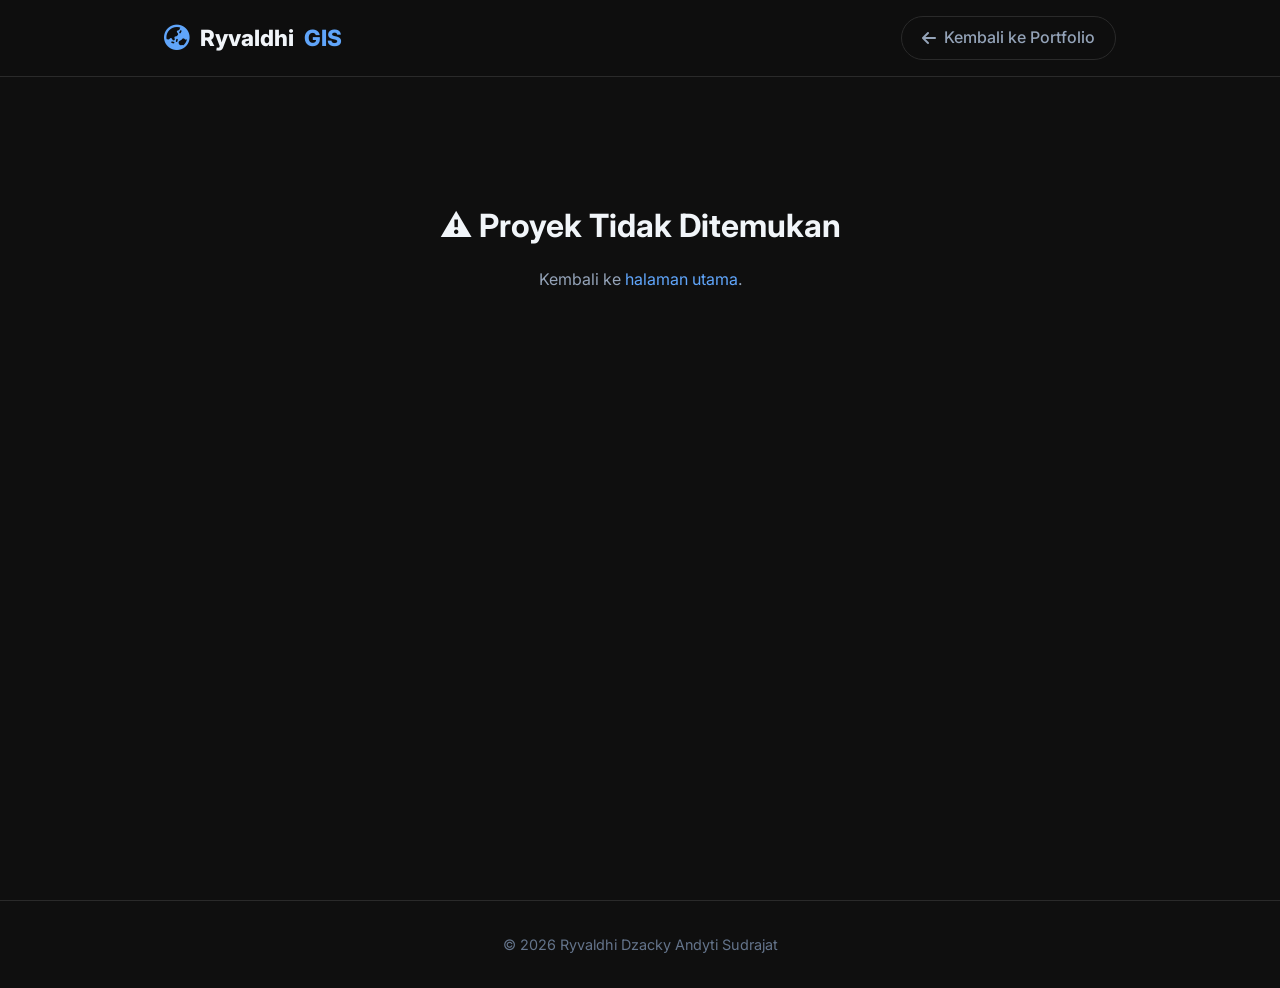
==== detail.html @ 7d936218 "Add files via upload" ====
<!DOCTYPE html>
<html lang="id">
<head>
    <meta charset="UTF-8">
    <meta name="viewport" content="width=device-width, initial-scale=1.0">
    <title>Detail Proyek | Ryvaldhi Dzacky</title>
    <link rel="stylesheet" href="https://cdnjs.cloudflare.com/ajax/libs/font-awesome/6.4.0/css/all.min.css">
    <link href="https://fonts.googleapis.com/css2?family=Inter:wght@300;400;500;600;700;800;900&display=swap" rel="stylesheet">
    <style>
        :root {
            --primary: #0f0f0f;
            --secondary: #1a1a1a;
            --bg-card: #1e1e1e;
            --bg-section: #141414;
            --accent: #3b82f6;
            --accent-light: #60a5fa;
            --text-primary: #f1f5f9;
            --text-secondary: #94a3b8;
            --text-muted: #64748b;
            --border: #2a2a2a;
            --border-light: #3a3a3a;
            --shadow-lg: 0 10px 40px rgba(0,0,0,0.5);
            --radius: 12px;
            --radius-sm: 8px;
            --transition: all 0.3s cubic-bezier(0.4, 0, 0.2, 1);
        }

        * { margin: 0; padding: 0; box-sizing: border-box; }

        body {
            font-family: 'Inter', -apple-system, BlinkMacSystemFont, sans-serif;
            color: var(--text-primary);
            background: var(--primary);
            line-height: 1.6;
            -webkit-font-smoothing: antialiased;
        }

        .container { max-width: 1000px; margin: 0 auto; padding: 0 24px; }

        .navbar {
            position: fixed;
            top: 0;
            left: 0;
            right: 0;
            z-index: 1000;
            background: rgba(15, 15, 15, 0.92);
            backdrop-filter: blur(16px);
            border-bottom: 1px solid var(--border);
            padding: 16px 0;
        }

        .navbar .container {
            display: flex;
            justify-content: space-between;
            align-items: center;
        }

        .logo {
            font-size: 1.4rem;
            font-weight: 800;
            color: var(--text-primary);
            text-decoration: none;
            display: flex;
            align-items: center;
            gap: 10px;
        }

        .logo i { color: var(--accent-light); font-size: 1.6rem; }
        .logo span { color: var(--accent-light); }

        .btn-back {
            display: inline-flex;
            align-items: center;
            gap: 8px;
            color: var(--text-secondary);
            text-decoration: none;
            font-weight: 500;
            transition: var(--transition);
            padding: 8px 20px;
            border-radius: 50px;
            border: 1px solid var(--border);
        }

        .btn-back:hover {
            color: var(--text-primary);
            border-color: var(--accent-light);
            background: rgba(59, 130, 246, 0.05);
        }

        .content { padding: 120px 0 80px; min-height: 100vh; }

        .gallery-container {
            position: relative;
            border-radius: var(--radius);
            overflow: hidden;
            border: 1px solid var(--border);
            margin-bottom: 32px;
            background: var(--secondary);
        }

        .gallery-main {
            position: relative;
            width: 100%;
            height: 420px;
            overflow: hidden;
            cursor: pointer;
        }

        .gallery-main img {
            width: 100%;
            height: 100%;
            object-fit: contain;
            display: block;
            background: var(--secondary);
            transition: var(--transition);
        }

        .gallery-nav {
            position: absolute;
            top: 50%;
            transform: translateY(-50%);
            width: 44px;
            height: 44px;
            border-radius: 50%;
            background: rgba(0,0,0,0.7);
            backdrop-filter: blur(10px);
            border: 1px solid rgba(255,255,255,0.1);
            color: white;
            font-size: 1.2rem;
            cursor: pointer;
            transition: var(--transition);
            display: flex;
            align-items: center;
            justify-content: center;
            z-index: 5;
            opacity: 0;
        }

        .gallery-container:hover .gallery-nav { opacity: 1; }
        .gallery-nav:hover { background: var(--accent); border-color: var(--accent); }
        .gallery-nav.prev { left: 16px; }
        .gallery-nav.next { right: 16px; }
        .gallery-nav.hidden { display: none; }

        .gallery-thumbs {
            display: flex;
            gap: 10px;
            padding: 16px 20px;
            overflow-x: auto;
            background: rgba(0,0,0,0.3);
            scrollbar-width: thin;
            scrollbar-color: var(--border) transparent;
        }

        .gallery-thumbs::-webkit-scrollbar { height: 4px; }
        .gallery-thumbs::-webkit-scrollbar-track { background: transparent; }
        .gallery-thumbs::-webkit-scrollbar-thumb { background: var(--border); border-radius: 10px; }

        .gallery-thumb {
            flex-shrink: 0;
            width: 80px;
            height: 60px;
            border-radius: var(--radius-sm);
            overflow: hidden;
            cursor: pointer;
            border: 2px solid transparent;
            transition: var(--transition);
            opacity: 0.5;
        }

        .gallery-thumb:hover { opacity: 0.8; }
        .gallery-thumb.active { border-color: var(--accent-light); opacity: 1; }

        .gallery-thumb img {
            width: 100%;
            height: 100%;
            object-fit: cover;
            display: block;
        }

        .gallery-counter {
            position: absolute;
            bottom: 80px;
            right: 20px;
            background: rgba(0,0,0,0.7);
            backdrop-filter: blur(10px);
            padding: 4px 14px;
            border-radius: 50px;
            font-size: 0.8rem;
            color: var(--text-secondary);
            border: 1px solid rgba(255,255,255,0.06);
            z-index: 5;
        }

        .detail-content h1 {
            font-size: 2.5rem;
            margin-bottom: 16px;
            color: var(--text-primary);
            line-height: 1.2;
        }

        .detail-meta {
            display: flex;
            flex-wrap: wrap;
            gap: 20px;
            margin-bottom: 24px;
            padding-bottom: 24px;
            border-bottom: 1px solid var(--border);
        }

        .detail-meta span {
            color: var(--text-secondary);
            font-size: 0.95rem;
        }

        .detail-meta span i {
            color: var(--accent-light);
            margin-right: 8px;
            width: 16px;
        }

        .detail-meta .badge {
            background: rgba(59, 130, 246, 0.15);
            color: var(--accent-light);
            padding: 2px 14px;
            border-radius: 50px;
            font-size: 0.8rem;
            font-weight: 600;
        }

        .detail-meta .badge-skripsi {
            background: rgba(251, 191, 36, 0.15);
            color: #fbbf24;
        }

        .detail-description {
            color: var(--text-secondary);
            font-size: 1.05rem;
            line-height: 1.8;
            margin-bottom: 28px;
        }

        .detail-description strong { color: var(--text-primary); }

        .detail-tools { margin-bottom: 24px; }

        .detail-tools h3 {
            font-size: 1.1rem;
            margin-bottom: 12px;
            color: var(--text-primary);
        }

        .detail-tools .tags {
            display: flex;
            flex-wrap: wrap;
            gap: 10px;
        }

        .detail-tools .tags span {
            background: rgba(255,255,255,0.05);
            padding: 6px 18px;
            border-radius: 50px;
            font-size: 0.85rem;
            color: var(--text-secondary);
            border: 1px solid var(--border);
            transition: var(--transition);
        }

        .detail-tools .tags span:hover {
            border-color: var(--accent-light);
            color: var(--text-primary);
        }

        /* TANGGUNG JAWAB */
        .detail-responsibility {
            margin-bottom: 24px;
        }

        .detail-responsibility h3 {
            font-size: 1.1rem;
            margin-bottom: 12px;
            color: var(--text-primary);
        }

        .detail-responsibility ul {
            list-style: none;
            padding: 0;
        }

        .detail-responsibility ul li {
            color: var(--text-secondary);
            padding: 8px 0 8px 28px;
            position: relative;
            border-bottom: 1px solid rgba(255,255,255,0.04);
        }

        .detail-responsibility ul li::before {
            content: '▸';
            position: absolute;
            left: 4px;
            color: var(--accent-light);
        }

        .detail-responsibility ul li:last-child {
            border-bottom: none;
        }

        .detail-hasil {
            background: var(--bg-card);
            padding: 24px 28px;
            border-radius: var(--radius-sm);
            border: 1px solid var(--border);
            margin-top: 8px;
        }

        .detail-hasil h3 {
            font-size: 1.1rem;
            margin-bottom: 8px;
            color: var(--text-primary);
        }

        .detail-hasil p {
            color: var(--text-secondary);
            line-height: 1.7;
        }

        /* MODAL LIGHTBOX */
        .modal {
            display: none;
            position: fixed;
            top: 0; left: 0; right: 0; bottom: 0;
            background: rgba(0,0,0,0.92);
            z-index: 2000;
            align-items: center;
            justify-content: center;
            padding: 40px;
        }

        .modal.active { display: flex; }

        .modal img {
            max-width: 90%;
            max-height: 85vh;
            object-fit: contain;
            border-radius: var(--radius-sm);
            box-shadow: var(--shadow-lg);
        }

        .modal-close {
            position: absolute;
            top: 20px;
            right: 30px;
            font-size: 2.5rem;
            color: white;
            cursor: pointer;
            transition: var(--transition);
            background: none;
            border: none;
            opacity: 0.6;
        }

        .modal-close:hover { opacity: 1; }

        .modal-nav {
            position: absolute;
            top: 50%;
            transform: translateY(-50%);
            background: rgba(255,255,255,0.1);
            border: none;
            color: white;
            font-size: 2rem;
            padding: 16px 20px;
            cursor: pointer;
            border-radius: 8px;
            transition: var(--transition);
        }

        .modal-nav:hover { background: rgba(255,255,255,0.2); }
        .modal-nav.prev { left: 20px; }
        .modal-nav.next { right: 20px; }
        .modal-nav.hidden { display: none; }

        .modal-counter {
            position: absolute;
            bottom: 30px;
            left: 50%;
            transform: translateX(-50%);
            color: var(--text-secondary);
            font-size: 0.9rem;
            background: rgba(0,0,0,0.5);
            padding: 6px 16px;
            border-radius: 50px;
        }

        footer {
            background: var(--primary);
            color: var(--text-muted);
            padding: 32px 0;
            border-top: 1px solid var(--border);
            text-align: center;
        }

        footer p { font-size: 0.9rem; }

        .not-found {
            text-align: center;
            padding: 80px 0;
        }

        .not-found h2 {
            font-size: 2rem;
            margin-bottom: 16px;
            color: var(--text-primary);
        }

        .not-found p { color: var(--text-secondary); }
        .not-found a { color: var(--accent-light); text-decoration: none; }
        .not-found a:hover { text-decoration: underline; }

        @media (max-width: 768px) {
            .navbar .container { flex-wrap: wrap; gap: 12px; }
            .gallery-main { height: 280px; }
            .gallery-thumb { width: 60px; height: 45px; }
            .gallery-nav { width: 36px; height: 36px; font-size: 1rem; opacity: 1; }
            .gallery-nav.prev { left: 8px; }
            .gallery-nav.next { right: 8px; }
            .detail-content h1 { font-size: 1.8rem; }
            .detail-meta { gap: 14px; flex-direction: column; }
            .detail-description { font-size: 0.95rem; }
            .detail-hasil { padding: 18px 20px; }
            .modal { padding: 20px; }
            .modal img { max-width: 95%; max-height: 70vh; }
            .modal-nav { padding: 10px 14px; font-size: 1.5rem; }
            .modal-nav.prev { left: 10px; }
            .modal-nav.next { right: 10px; }
            .gallery-counter { bottom: 70px; }
            .detail-responsibility ul li { font-size: 0.9rem; }
        }

        @media (max-width: 480px) {
            .container { padding: 0 16px; }
            .content { padding: 100px 0 56px; }
            .gallery-main { height: 200px; }
            .gallery-thumb { width: 50px; height: 38px; }
            .detail-content h1 { font-size: 1.4rem; }
            .btn-back { padding: 6px 14px; font-size: 0.85rem; }
            .logo { font-size: 1.1rem; }
            .detail-tools .tags span { font-size: 0.75rem; padding: 4px 12px; }
        }
    </style>
</head>
<body>

    <!-- ===== NAVIGASI ===== -->
    <nav class="navbar">
        <div class="container">
            <a href="index.html" class="logo">
                <i class="fas fa-globe-asia"></i>
                Ryvaldhi<span>GIS</span>
            </a>
            <a href="index.html" class="btn-back" id="backButton">
                <i class="fas fa-arrow-left"></i> Kembali ke Portfolio
            </a>
        </div>
    </nav>

    <!-- ===== CONTENT ===== -->
    <section class="content">
        <div class="container" id="detailContent">
            <!-- Akan diisi oleh JavaScript -->
        </div>
    </section>

    <!-- ===== MODAL LIGHTBOX ===== -->
    <div class="modal" id="lightbox">
        <button class="modal-close" id="modalClose"><i class="fas fa-times"></i></button>
        <button class="modal-nav prev" id="modalPrev"><i class="fas fa-chevron-left"></i></button>
        <img id="modalImage" src="" alt="Preview">
        <button class="modal-nav next" id="modalNext"><i class="fas fa-chevron-right"></i></button>
        <div class="modal-counter" id="modalCounter"></div>
    </div>

    <!-- ===== FOOTER ===== -->
    <footer>
        <div class="container">
            <p>&copy; 2026 Ryvaldhi Dzacky Andyti Sudrajat</p>
        </div>
    </footer>

    <!-- ===== SCRIPTS ===== -->
    <script>
        // ============================================================
        // DATA PROYEK (LENGKAP - sama dengan index.html)
        // ============================================================
        const projects = [
            {
                id: 1,
                judul: "Peta Sebaran Pusat Perdagangan dan Jasa Kecamatan Arcamanik",
                kategori: "Analisis Spasial",
                lokasi: "Kecamatan Arcamanik, Kota Bandung",
                tahun: "2024",
                deskripsi: "Proyek ini menyajikan sebaran kawasan perdagangan dan jasa yang terintegrasi dengan jaringan jalan di Kecamatan Arcamanik. Pemetaan dilakukan melalui proses digitasi, pengelolaan data spasial, serta penyusunan layout peta yang informatif untuk mendukung analisis tata ruang.",
                tools: ["ArcMap", "ArcGIS Pro"],
                hasil: "Menghasilkan peta sebaran perdagangan dan jasa yang dapat dimanfaatkan sebagai pendukung evaluasi pola ruang serta analisis kawasan komersial.",
                tanggung_jawab: [
                    "Melakukan digitasi objek spasial",
                    "Mengelola data atribut",
                    "Menyusun simbolisasi peta",
                    "Membuat layout peta"
                ],
                gambar: "img/proyek/1-arcamanik/cover.jpg",
                galeri: [
                    "img/proyek/1-arcamanik/cover.jpg",
                    "img/proyek/1-arcamanik/peta-1.jpg"
                ],
                isSkripsi: false
            },
            {
                id: 2,
                judul: "Peta Rawan Longsor Kabupaten Garut",
                kategori: "Analisis Spasial",
                lokasi: "Kabupaten Garut, Jawa Barat",
                tahun: "2024",
                deskripsi: "Proyek ini merupakan analisis spasial untuk mengidentifikasi tingkat kerawanan longsor di Kabupaten Garut menggunakan pendekatan Multi-Criteria Decision Analysis (MCDA). Analisis dilakukan dengan menggabungkan beberapa parameter lingkungan melalui proses pembobotan dan overlay spasial.",
                tools: ["ArcGIS Pro", "QGIS", "AHP"],
                hasil: "Menghasilkan peta kerawanan longsor yang mengelompokkan wilayah ke dalam lima tingkat risiko sebagai pendukung mitigasi bencana dan perencanaan wilayah.",
                tanggung_jawab: [
                    "Mengolah data spasial dari berbagai parameter",
                    "Melakukan pembobotan dan analisis overlay",
                    "Mengklasifikasikan rawan longsor",
                    "Menyusun layout peta"
                ],
                gambar: "img/proyek/2-garut/cover.jpg",
                galeri: [
                    "img/proyek/2-garut/cover.jpg",
                    "img/proyek/2-garut/peta-1.jpg"
                ],
                isSkripsi: false
            },
            {
                id: 3,
                judul: "Peta Tutupan Lahan Kecamatan Cisarua",
                kategori: "Penginderaan Jauh",
                lokasi: "Kecamatan Cisarua, Kabupaten Bandung Barat",
                tahun: "2024",
                deskripsi: "Proyek ini menghasilkan peta tutupan lahan yang menggambarkan kondisi penggunaan lahan di Kecamatan Cisarua pada skala 1:25.000. Proses pemetaan dilakukan melalui interpretasi citra satelit, digitasi visual, serta pengolahan data spasial untuk memperoleh representasi yang akurat sesuai batas administrasi wilayah.",
                tools: ["ArcMap", "QGIS", "Landsat 8"],
                hasil: "Menghasilkan peta tutupan lahan yang menampilkan klasifikasi penggunaan lahan seperti kawasan hutan, lahan terbangun, perkebunan, dan lahan basah.",
                tanggung_jawab: [
                    "Geoprocessing data spasial",
                    "Penyusunan layout peta"
                ],
                gambar: "img/proyek/3-cisarua/cover.jpg",
                galeri: [
                    "img/proyek/3-cisarua/cover.jpg",
                    "img/proyek/3-cisarua/peta-1.jpg"
                ],
                isSkripsi: false
            },
            {
                id: 4,
                judul: "Peta Service Area Sarana Kesehatan Berdasarkan Jalan Cilegon",
                kategori: "Analisis Spasial",
                lokasi: "Cilegon, Banten",
                tahun: "2024",
                deskripsi: "Proyek ini bertujuan untuk menganalisis jangkauan pelayanan fasilitas kesehatan di Kota Cilegon berdasarkan jaringan jalan yang sebenarnya. Analisis dilakukan menggunakan metode Network Analysis sehingga menghasilkan cakupan layanan berdasarkan jarak dan waktu tempuh aktual, bukan sekadar radius garis lurus.",
                tools: ["ArcMap", "Network Analyst"],
                hasil: "Menghasilkan peta jangkauan pelayanan fasilitas kesehatan yang dapat dimanfaatkan sebagai pendukung evaluasi aksesibilitas dan perencanaan penyediaan layanan publik.",
                tanggung_jawab: [
                    "Menyusun dan memperbaiki topologi jaringan jalan",
                    "Melakukan analisis Service Area",
                    "Mengolah data spasial fasilitas kesehatan",
                    "Menyusun layout peta sesuai standar kartografi"
                ],
                gambar: "img/proyek/4-cilegon/cover.jpg",
                galeri: [
                    "img/proyek/4-cilegon/cover.jpg",
                    "img/proyek/4-cilegon/peta-1.jpg"
                ],
                isSkripsi: false
            },
            {
                id: 5,
                judul: "WebGIS SI Panen - Sistem Informasi Pertanian",
                kategori: "WebGIS",
                lokasi: "Kabupaten Cirebon, Jawa Barat",
                tahun: "2024",
                deskripsi: "SI Panen merupakan aplikasi Web GIS yang dikembangkan untuk menyajikan informasi spasial secara interaktif terkait data pertanian dan lokasi lahan. Aplikasi ini memudahkan pengguna dalam mengakses, menampilkan, dan mengeksplorasi informasi geografis melalui antarmuka berbasis web yang responsif dan mudah digunakan.",
                tools: ["Leaflet", "JavaScript", "Python", "GeoJSON"],
                hasil: "Menghasilkan aplikasi Web GIS SI Panen yang mampu menyajikan informasi spasial secara interaktif sehingga mempermudah pengguna dalam mengakses dan memahami data geografis melalui platform berbasis web.",
                tanggung_jawab: [
                    "Merancang dan membangun antarmuka Web GIS",
                    "Mengintegrasikan data spasial ke dalam aplikasi",
                    "Menampilkan layer peta beserta informasi atribut",
                    "Mengembangkan fitur navigasi dan interaksi peta",
                    "Melakukan pengujian serta penyempurnaan tampilan aplikasi"
                ],
                gambar: "img/proyek/5-sipanen/cover.jpg",
                galeri: [
                    "img/proyek/5-sipanen/cover.jpg",
                    "img/proyek/5-sipanen/dashboard-1.jpg"
                ],
                isSkripsi: false
            },
            {
                id: 6,
                judul: "WebGIS Aset Tanah Pemerintah Daerah",
                kategori: "WebGIS",
                lokasi: "Kecamatan Sumber, Kabupaten Cirebon",
                tahun: "2024",
                deskripsi: "WebGIS Aset Tanah Pemerintah Daerah merupakan aplikasi berbasis web yang dikembangkan untuk mendukung pengelolaan dan visualisasi data aset tanah milik pemerintah daerah secara digital. Aplikasi ini memudahkan pengguna dalam mengakses informasi lokasi aset, menampilkan data spasial secara interaktif, serta membantu proses inventarisasi dan monitoring aset melalui platform berbasis Web GIS.",
                tools: ["QGIS", "Leaflet.js", "GeoJSON", "JavaScript"],
                hasil: "Menghasilkan aplikasi WebGIS Aset Tanah Pemerintah Daerah yang mampu menyajikan informasi spasial aset tanah secara interaktif, sehingga mempermudah proses inventarisasi, monitoring, serta pengelolaan aset pemerintah daerah secara lebih efektif dan efisien.",
                tanggung_jawab: [
                    "Mengintegrasikan data spasial aset tanah ke dalam aplikasi",
                    "Menampilkan informasi lokasi aset beserta atributnya",
                    "Mengimplementasikan fitur interaksi peta dan pengelolaan layer"
                ],
                gambar: "img/proyek/6-aset-tanah/cover.jpg",
                galeri: [
                    "img/proyek/6-aset-tanah/cover.jpg",
                    "img/proyek/6-aset-tanah/dashboard-1.jpg"
                ],
                isSkripsi: false
            },
            {
                id: 7,
                judul: "Pemodelan 3D Cadaster Menggunakan Foto Udara Drone",
                kategori: "3D Modeling",
                lokasi: "Kelurahan Sukapura, Kota Cirebon",
                tahun: "2025",
                deskripsi: "Pemodelan 3D menggunakan foto udara drone berbasis point cloud dan nDSM untuk pembuatan peta kadaster 3D yang akurat dan presisi. Proyek ini merupakan skripsi yang bertujuan untuk meningkatkan kualitas data pertanahan.",
                tools: ["Drone", "Point Cloud", "nDSM", "CloudCompare", "Agisoft Metashape"],
                hasil: "Model 3D bangunan dan lahan dengan tingkat akurasi tinggi untuk administrasi pertanahan.",
                tanggung_jawab: [
                    "Akuisisi data udara menggunakan drone",
                    "Pengolahan point cloud dan nDSM",
                    "Pemodelan 3D bangunan dan lahan"
                ],
                gambar: "img/proyek/7-3d-cadaster/cover.jpg",
                galeri: [
                    "img/proyek/7-3d-cadaster/cover.jpg",
                    "img/proyek/7-3d-cadaster/model-3d.jpg",
                    "img/proyek/7-3d-cadaster/drone.jpg"
                ],
                isSkripsi: true
            },
            {
                id: 8,
                judul: "Pengolahan Data Foto Udara Desa Cipada",
                kategori: "Pemetaan",
                lokasi: "Desa Cipada, Jawa Barat",
                tahun: "2024",
                deskripsi: "Pengolahan data foto udara menjadi orthomosaik dan model elevasi digital (DEM) menggunakan perangkat lunak fotogrametri. Hasilnya digunakan untuk keperluan pemetaan topografi dan perencanaan wilayah.",
                tools: ["Agisoft Metashape", "PIX4D", "QGIS"],
                hasil: "Orthomosaik dan DEM resolusi tinggi untuk keperluan pemetaan.",
                tanggung_jawab: [
                    "Pengolahan foto udara",
                    "Pembuatan orthomosaik",
                    "Generasi DEM"
                ],
                gambar: "img/proyek/8-cipada/cover.jpg",
                galeri: [
                    "img/proyek/8-cipada/cover.jpg",
                    "img/proyek/8-cipada/orthomosaik.jpg"
                ],
                isSkripsi: false
            },
            {
                id: 9,
                judul: "Pengukuran Topografi",
                kategori: "Survey",
                lokasi: "Berbagai Lokasi",
                tahun: "2023-2024",
                deskripsi: "Pengukuran topografi detail menggunakan GPS Geodetik dan Total Station untuk berbagai keperluan pemetaan dan perencanaan konstruksi. Data yang dihasilkan digunakan untuk pembuatan peta kontur dan perencanaan teknis.",
                tools: ["GPS Geodetik", "Total Station", "AutoCAD"],
                hasil: "Data titik koordinat dan peta topografi untuk perencanaan.",
                tanggung_jawab: [
                    "Pengambilan data lapangan",
                    "Pengolahan data ukur",
                    "Pembuatan peta kontur"
                ],
                gambar: "img/proyek/9-topografi/cover.jpg",
                galeri: [
                    "img/proyek/9-topografi/cover.jpg",
                    "img/proyek/9-topografi/lapangan-1.jpg"
                ],
                isSkripsi: false
            },
            {
                id: 10,
                judul: "Survei Topografi Sempadan Sungai",
                kategori: "Survey",
                lokasi: "Indramayu, Jawa Barat",
                tahun: "2024",
                deskripsi: "Survei topografi sempadan sungai menggunakan GPS GNSS RTK untuk mendukung proyek normalisasi sungai. Data yang diambil meliputi titik koordinat sepanjang bibir sungai dan area sekitarnya.",
                tools: ["GPS GNSS RTK", "Total Station"],
                hasil: "Data titik koordinat sepanjang bibir sungai untuk perencanaan normalisasi.",
                tanggung_jawab: [
                    "Pengambilan data GNSS RTK",
                    "Pengukuran detail sempadan sungai"
                ],
                gambar: "img/proyek/10-sungai/cover.jpg",
                galeri: [
                    "img/proyek/10-sungai/cover.jpg",
                    "img/proyek/10-sungai/lapangan-1.jpg"
                ],
                isSkripsi: false
            },
            {
                id: 11,
                judul: "Digitasi Aset Sungai BMN (Milik Negara)",
                kategori: "Pemetaan",
                lokasi: "Berbagai Lokasi",
                tahun: "2024",
                deskripsi: "Digitasi peta aset sungai milik negara (BMN) untuk inventarisasi dan pengelolaan aset negara. Proyek ini mendukung pengelolaan aset negara yang lebih transparan dan terintegrasi.",
                tools: ["ArcGIS Pro", "QGIS", "AutoCAD"],
                hasil: "Peta digitasi aset sungai BMN untuk inventarisasi negara.",
                tanggung_jawab: [
                    "Digitasi peta aset sungai",
                    "Verifikasi data spasial",
                    "Penyusunan peta inventarisasi"
                ],
                gambar: "img/proyek/11-bmn/cover.jpg",
                galeri: [
                    "img/proyek/11-bmn/cover.jpg",
                    "img/proyek/11-bmn/digitasi-1.jpg"
                ],
                isSkripsi: false
            },
            {
                id: 12,
                judul: "Pengukuran Bidang Tanah",
                kategori: "Survey",
                lokasi: "Berbagai Lokasi",
                tahun: "2023-2024",
                deskripsi: "Pengukuran bidang tanah untuk keperluan sertifikasi dan administrasi pertanahan di BPN. Kegiatan ini mencakup pengambilan titik batas, perhitungan luasan, dan pembuatan peta bidang tanah.",
                tools: ["GPS/GNSS", "Total Station", "AutoCAD"],
                hasil: "Peta bidang tanah dan data koordinat untuk sertifikasi.",
                tanggung_jawab: [
                    "Pengukuran titik batas tanah",
                    "Perhitungan luasan bidang",
                    "Pembuatan peta bidang tanah"
                ],
                gambar: "img/proyek/12-bidang-tanah/cover.jpg",
                galeri: [
                    "img/proyek/12-bidang-tanah/cover.jpg",
                    "img/proyek/12-bidang-tanah/lapangan-1.jpg"
                ],
                isSkripsi: false
            },
            {
                id: 13,
                judul: "Digitalisasi Sertifikat Tanah",
                kategori: "Pemetaan",
                lokasi: "Berbagai Lokasi",
                tahun: "2024",
                deskripsi: "Konversi sertifikat tanah fisik menjadi elektronik dalam program digitalisasi di BPN. Proyek ini mendukung modernisasi administrasi pertanahan dan kemudahan akses data.",
                tools: ["Sistem Informasi Pertanahan BPN", "ArcGIS", "AutoCAD"],
                hasil: "Sertifikat tanah elektronik terintegrasi.",
                tanggung_jawab: [
                    "Digitalisasi sertifikat fisik",
                    "Verifikasi data pertanahan",
                    "Integrasi data ke sistem BPN"
                ],
                gambar: "img/proyek/13-sertifikat/cover.jpg",
                galeri: [
                    "img/proyek/13-sertifikat/cover.jpg",
                    "img/proyek/13-sertifikat/sistem-1.jpg"
                ],
                isSkripsi: false
            }
        ];

        // ============================================================
        // STATE GALERI
        // ============================================================
        let currentIndex = 0;
        let currentGallery = [];

        // ============================================================
        // RENDER DETAIL
        // ============================================================
        function renderDetail() {
            const urlParams = new URLSearchParams(window.location.search);
            const id = parseInt(urlParams.get('id'));
            const filter = urlParams.get('filter') || 'all';

            const project = projects.find(p => p.id === id);

            const backButton = document.getElementById('backButton');
            if (backButton) {
                backButton.href = `index.html?filter=${filter}&scroll=${id}`;
            }

            const container = document.getElementById('detailContent');

            if (!project) {
                container.innerHTML = `
                    <div class="not-found">
                        <h2>⚠️ Proyek Tidak Ditemukan</h2>
                        <p>Kembali ke <a href="index.html#portfolio">halaman utama</a>.</p>
                    </div>
                `;
                return;
            }

            currentGallery = project.galeri || [project.gambar];
            currentIndex = 0;

            let thumbsHtml = '';
            const galeri = project.galeri || [project.gambar];
            galeri.forEach((img, idx) => {
                thumbsHtml += `
                    <div class="gallery-thumb ${idx === 0 ? 'active' : ''}" data-index="${idx}">
                        <img src="${img}" alt="Thumbnail ${idx + 1}">
                    </div>
                `;
            });

            const showNav = galeri.length > 1;
            const navHtml = showNav ? `
                <button class="gallery-nav prev" id="galleryPrev"><i class="fas fa-chevron-left"></i></button>
                <button class="gallery-nav next" id="galleryNext"><i class="fas fa-chevron-right"></i></button>
                <div class="gallery-counter">1 / ${galeri.length}</div>
            ` : '';

            // Tanggung Jawab list
            let tanggungJawabHtml = '';
            if (project.tanggung_jawab && project.tanggung_jawab.length > 0) {
                tanggungJawabHtml = `
                    <div class="detail-responsibility">
                        <h3>📋 Tanggung Jawab</h3>
                        <ul>
                            ${project.tanggung_jawab.map(t => `<li>${t}</li>`).join('')}
                        </ul>
                    </div>
                `;
            }

            container.innerHTML = `
                <div class="gallery-container" id="galleryContainer">
                    <div class="gallery-main" id="galleryMain">
                        <img src="${galeri[0]}" alt="${project.judul}" id="mainImage">
                        ${navHtml}
                    </div>
                    <div class="gallery-thumbs" id="galleryThumbs">
                        ${thumbsHtml}
                    </div>
                </div>
                <div class="detail-content">
                    <h1>${project.judul}</h1>
                    <div class="detail-meta">
                        <span><i class="fas fa-map-pin"></i> ${project.lokasi}</span>
                        <span><i class="fas fa-calendar-alt"></i> ${project.tahun}</span>
                        <span><i class="fas fa-tag"></i> <span class="badge">${project.kategori}</span></span>
                        ${project.isSkripsi ? '<span><i class="fas fa-star" style="color:#fbbf24;"></i> <span class="badge badge-skripsi">⭐ Skripsi</span></span>' : ''}
                    </div>
                    <div class="detail-description">
                        ${project.deskripsi}
                    </div>
                    ${tanggungJawabHtml}
                    <div class="detail-tools">
                        <h3>🛠️ Tools yang Digunakan</h3>
                        <div class="tags">
                            ${project.tools.map(t => `<span>${t}</span>`).join('')}
                        </div>
                    </div>
                    <div class="detail-hasil">
                        <h3>📌 Hasil</h3>
                        <p>${project.hasil}</p>
                    </div>
                </div>
            `;

            setupGallery(galeri);
        }

        // ============================================================
        // SETUP GALERI
        // ============================================================
        function setupGallery(galeri) {
            const mainImage = document.getElementById('mainImage');
            const thumbs = document.querySelectorAll('.gallery-thumb');
            const prevBtn = document.getElementById('galleryPrev');
            const nextBtn = document.getElementById('galleryNext');
            const counter = document.querySelector('.gallery-counter');
            const galleryMain = document.getElementById('galleryMain');

            if (!mainImage) return;

            const updateGallery = (index) => {
                currentIndex = index;
                mainImage.src = galeri[index];
                mainImage.alt = `Gambar ${index + 1}`;

                thumbs.forEach((thumb, i) => {
                    thumb.classList.toggle('active', i === index);
                });

                if (counter) {
                    counter.textContent = `${index + 1} / ${galeri.length}`;
                }

                if (prevBtn) prevBtn.style.display = index === 0 ? 'none' : 'flex';
                if (nextBtn) nextBtn.style.display = index === galeri.length - 1 ? 'none' : 'flex';
            };

            thumbs.forEach((thumb) => {
                thumb.addEventListener('click', () => {
                    const index = parseInt(thumb.dataset.index);
                    updateGallery(index);
                });
            });

            if (prevBtn) {
                prevBtn.addEventListener('click', (e) => {
                    e.stopPropagation();
                    if (currentIndex > 0) updateGallery(currentIndex - 1);
                });
            }

            if (nextBtn) {
                nextBtn.addEventListener('click', (e) => {
                    e.stopPropagation();
                    if (currentIndex < galeri.length - 1) updateGallery(currentIndex + 1);
                });
            }

            if (galleryMain) {
                galleryMain.addEventListener('click', () => {
                    openLightbox(currentIndex);
                });
            }

            updateGallery(0);
        }

        // ============================================================
        // LIGHTBOX
        // ============================================================
        function openLightbox(index) {
            const modal = document.getElementById('lightbox');
            const modalImg = document.getElementById('modalImage');
            const modalPrev = document.getElementById('modalPrev');
            const modalNext = document.getElementById('modalNext');
            const modalCounter = document.getElementById('modalCounter');

            if (!modal || !modalImg) return;

            const galeri = currentGallery;
            if (!galeri || galeri.length === 0) return;

            let current = index;

            const updateModal = (idx) => {
                current = idx;
                modalImg.src = galeri[idx];
                modalImg.alt = `Gambar ${idx + 1}`;

                if (modalCounter) {
                    modalCounter.textContent = `${idx + 1} / ${galeri.length}`;
                }

                if (modalPrev) {
                    modalPrev.style.display = idx === 0 ? 'none' : 'flex';
                }
                if (modalNext) {
                    modalNext.style.display = idx === galeri.length - 1 ? 'none' : 'flex';
                }
            };

            const prevHandler = () => {
                if (current > 0) updateModal(current - 1);
            };
            const nextHandler = () => {
                if (current < galeri.length - 1) updateModal(current + 1);
            };

            const newPrev = modalPrev.cloneNode(true);
            const newNext = modalNext.cloneNode(true);
            if (modalPrev.parentNode) modalPrev.parentNode.replaceChild(newPrev, modalPrev);
            if (modalNext.parentNode) modalNext.parentNode.replaceChild(newNext, modalNext);

            newPrev.addEventListener('click', prevHandler);
            newNext.addEventListener('click', nextHandler);

            const keyHandler = (e) => {
                if (!modal.classList.contains('active')) return;
                if (e.key === 'ArrowLeft') prevHandler();
                if (e.key === 'ArrowRight') nextHandler();
                if (e.key === 'Escape') closeLightbox();
            };
            document.addEventListener('keydown', keyHandler);

            const closeBtn = document.getElementById('modalClose');
            const closeHandler = () => closeLightbox();
            closeBtn.addEventListener('click', closeHandler);

            modal.addEventListener('click', (e) => {
                if (e.target === modal) closeLightbox();
            });

            modal._cleanup = () => {
                document.removeEventListener('keydown', keyHandler);
                closeBtn.removeEventListener('click', closeHandler);
            };

            updateModal(index);
            modal.classList.add('active');
            document.body.style.overflow = 'hidden';
        }

        function closeLightbox() {
            const modal = document.getElementById('lightbox');
            if (!modal) return;
            modal.classList.remove('active');
            document.body.style.overflow = '';
            if (modal._cleanup) modal._cleanup();
        }

        // ============================================================
        // INIT
        // ============================================================
        document.addEventListener('DOMContentLoaded', renderDetail);
    </script>
</body>
</html>
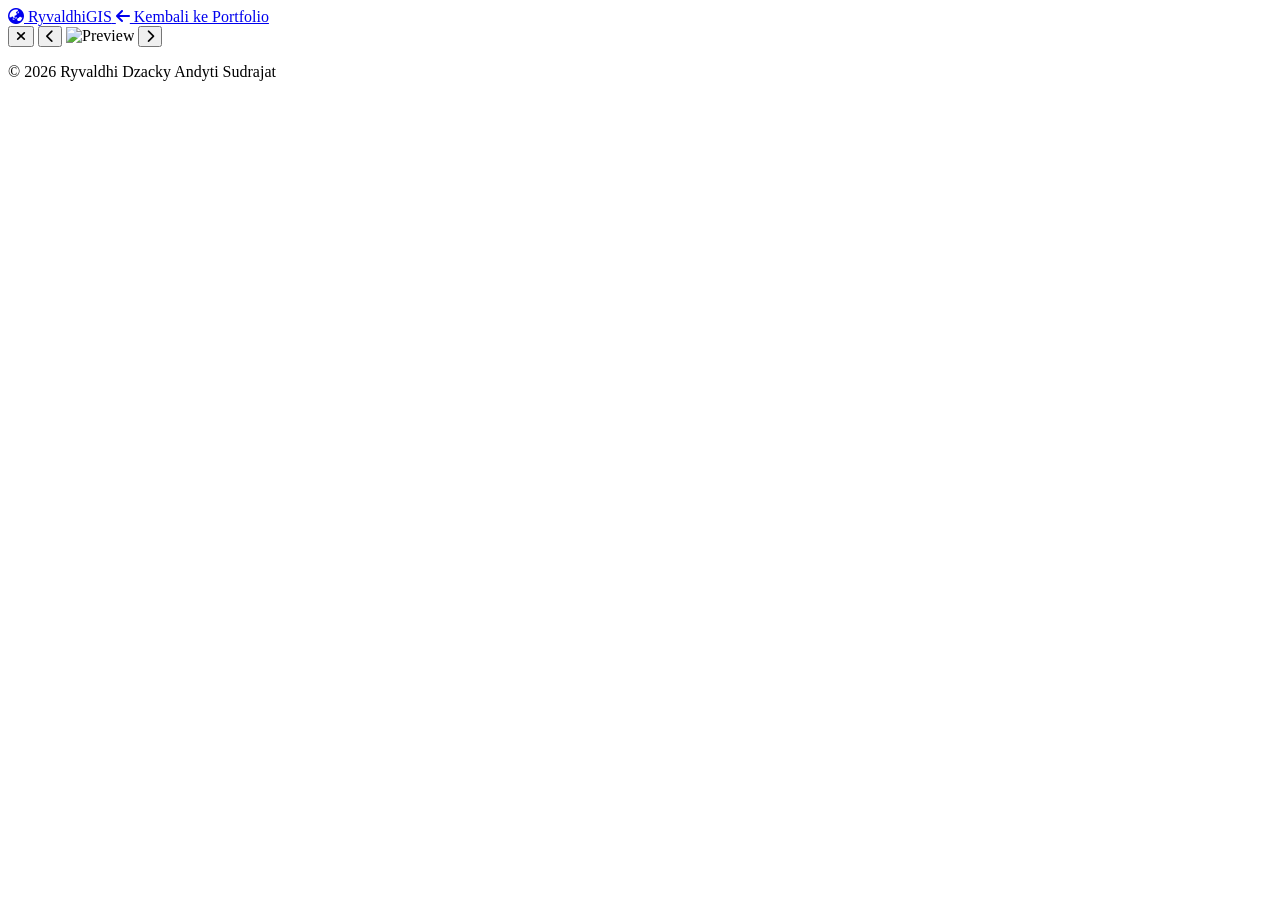
==== commit cc46aeb6: "Update detail.html" ====
--- a/detail.html
+++ b/detail.html
@@ -6,448 +6,8 @@
     <title>Detail Proyek | Ryvaldhi Dzacky</title>
     <link rel="stylesheet" href="https://cdnjs.cloudflare.com/ajax/libs/font-awesome/6.4.0/css/all.min.css">
     <link href="https://fonts.googleapis.com/css2?family=Inter:wght@300;400;500;600;700;800;900&display=swap" rel="stylesheet">
-    <style>
-        :root {
-            --primary: #0f0f0f;
-            --secondary: #1a1a1a;
-            --bg-card: #1e1e1e;
-            --bg-section: #141414;
-            --accent: #3b82f6;
-            --accent-light: #60a5fa;
-            --text-primary: #f1f5f9;
-            --text-secondary: #94a3b8;
-            --text-muted: #64748b;
-            --border: #2a2a2a;
-            --border-light: #3a3a3a;
-            --shadow-lg: 0 10px 40px rgba(0,0,0,0.5);
-            --radius: 12px;
-            --radius-sm: 8px;
-            --transition: all 0.3s cubic-bezier(0.4, 0, 0.2, 1);
-        }
-
-        * { margin: 0; padding: 0; box-sizing: border-box; }
-
-        body {
-            font-family: 'Inter', -apple-system, BlinkMacSystemFont, sans-serif;
-            color: var(--text-primary);
-            background: var(--primary);
-            line-height: 1.6;
-            -webkit-font-smoothing: antialiased;
-        }
-
-        .container { max-width: 1000px; margin: 0 auto; padding: 0 24px; }
-
-        .navbar {
-            position: fixed;
-            top: 0;
-            left: 0;
-            right: 0;
-            z-index: 1000;
-            background: rgba(15, 15, 15, 0.92);
-            backdrop-filter: blur(16px);
-            border-bottom: 1px solid var(--border);
-            padding: 16px 0;
-        }
-
-        .navbar .container {
-            display: flex;
-            justify-content: space-between;
-            align-items: center;
-        }
-
-        .logo {
-            font-size: 1.4rem;
-            font-weight: 800;
-            color: var(--text-primary);
-            text-decoration: none;
-            display: flex;
-            align-items: center;
-            gap: 10px;
-        }
-
-        .logo i { color: var(--accent-light); font-size: 1.6rem; }
-        .logo span { color: var(--accent-light); }
-
-        .btn-back {
-            display: inline-flex;
-            align-items: center;
-            gap: 8px;
-            color: var(--text-secondary);
-            text-decoration: none;
-            font-weight: 500;
-            transition: var(--transition);
-            padding: 8px 20px;
-            border-radius: 50px;
-            border: 1px solid var(--border);
-        }
-
-        .btn-back:hover {
-            color: var(--text-primary);
-            border-color: var(--accent-light);
-            background: rgba(59, 130, 246, 0.05);
-        }
-
-        .content { padding: 120px 0 80px; min-height: 100vh; }
-
-        .gallery-container {
-            position: relative;
-            border-radius: var(--radius);
-            overflow: hidden;
-            border: 1px solid var(--border);
-            margin-bottom: 32px;
-            background: var(--secondary);
-        }
-
-        .gallery-main {
-            position: relative;
-            width: 100%;
-            height: 420px;
-            overflow: hidden;
-            cursor: pointer;
-        }
-
-        .gallery-main img {
-            width: 100%;
-            height: 100%;
-            object-fit: contain;
-            display: block;
-            background: var(--secondary);
-            transition: var(--transition);
-        }
-
-        .gallery-nav {
-            position: absolute;
-            top: 50%;
-            transform: translateY(-50%);
-            width: 44px;
-            height: 44px;
-            border-radius: 50%;
-            background: rgba(0,0,0,0.7);
-            backdrop-filter: blur(10px);
-            border: 1px solid rgba(255,255,255,0.1);
-            color: white;
-            font-size: 1.2rem;
-            cursor: pointer;
-            transition: var(--transition);
-            display: flex;
-            align-items: center;
-            justify-content: center;
-            z-index: 5;
-            opacity: 0;
-        }
-
-        .gallery-container:hover .gallery-nav { opacity: 1; }
-        .gallery-nav:hover { background: var(--accent); border-color: var(--accent); }
-        .gallery-nav.prev { left: 16px; }
-        .gallery-nav.next { right: 16px; }
-        .gallery-nav.hidden { display: none; }
-
-        .gallery-thumbs {
-            display: flex;
-            gap: 10px;
-            padding: 16px 20px;
-            overflow-x: auto;
-            background: rgba(0,0,0,0.3);
-            scrollbar-width: thin;
-            scrollbar-color: var(--border) transparent;
-        }
-
-        .gallery-thumbs::-webkit-scrollbar { height: 4px; }
-        .gallery-thumbs::-webkit-scrollbar-track { background: transparent; }
-        .gallery-thumbs::-webkit-scrollbar-thumb { background: var(--border); border-radius: 10px; }
-
-        .gallery-thumb {
-            flex-shrink: 0;
-            width: 80px;
-            height: 60px;
-            border-radius: var(--radius-sm);
-            overflow: hidden;
-            cursor: pointer;
-            border: 2px solid transparent;
-            transition: var(--transition);
-            opacity: 0.5;
-        }
-
-        .gallery-thumb:hover { opacity: 0.8; }
-        .gallery-thumb.active { border-color: var(--accent-light); opacity: 1; }
-
-        .gallery-thumb img {
-            width: 100%;
-            height: 100%;
-            object-fit: cover;
-            display: block;
-        }
-
-        .gallery-counter {
-            position: absolute;
-            bottom: 80px;
-            right: 20px;
-            background: rgba(0,0,0,0.7);
-            backdrop-filter: blur(10px);
-            padding: 4px 14px;
-            border-radius: 50px;
-            font-size: 0.8rem;
-            color: var(--text-secondary);
-            border: 1px solid rgba(255,255,255,0.06);
-            z-index: 5;
-        }
-
-        .detail-content h1 {
-            font-size: 2.5rem;
-            margin-bottom: 16px;
-            color: var(--text-primary);
-            line-height: 1.2;
-        }
-
-        .detail-meta {
-            display: flex;
-            flex-wrap: wrap;
-            gap: 20px;
-            margin-bottom: 24px;
-            padding-bottom: 24px;
-            border-bottom: 1px solid var(--border);
-        }
-
-        .detail-meta span {
-            color: var(--text-secondary);
-            font-size: 0.95rem;
-        }
-
-        .detail-meta span i {
-            color: var(--accent-light);
-            margin-right: 8px;
-            width: 16px;
-        }
-
-        .detail-meta .badge {
-            background: rgba(59, 130, 246, 0.15);
-            color: var(--accent-light);
-            padding: 2px 14px;
-            border-radius: 50px;
-            font-size: 0.8rem;
-            font-weight: 600;
-        }
-
-        .detail-meta .badge-skripsi {
-            background: rgba(251, 191, 36, 0.15);
-            color: #fbbf24;
-        }
-
-        .detail-description {
-            color: var(--text-secondary);
-            font-size: 1.05rem;
-            line-height: 1.8;
-            margin-bottom: 28px;
-        }
-
-        .detail-description strong { color: var(--text-primary); }
-
-        .detail-tools { margin-bottom: 24px; }
-
-        .detail-tools h3 {
-            font-size: 1.1rem;
-            margin-bottom: 12px;
-            color: var(--text-primary);
-        }
-
-        .detail-tools .tags {
-            display: flex;
-            flex-wrap: wrap;
-            gap: 10px;
-        }
-
-        .detail-tools .tags span {
-            background: rgba(255,255,255,0.05);
-            padding: 6px 18px;
-            border-radius: 50px;
-            font-size: 0.85rem;
-            color: var(--text-secondary);
-            border: 1px solid var(--border);
-            transition: var(--transition);
-        }
-
-        .detail-tools .tags span:hover {
-            border-color: var(--accent-light);
-            color: var(--text-primary);
-        }
-
-        /* TANGGUNG JAWAB */
-        .detail-responsibility {
-            margin-bottom: 24px;
-        }
-
-        .detail-responsibility h3 {
-            font-size: 1.1rem;
-            margin-bottom: 12px;
-            color: var(--text-primary);
-        }
-
-        .detail-responsibility ul {
-            list-style: none;
-            padding: 0;
-        }
-
-        .detail-responsibility ul li {
-            color: var(--text-secondary);
-            padding: 8px 0 8px 28px;
-            position: relative;
-            border-bottom: 1px solid rgba(255,255,255,0.04);
-        }
-
-        .detail-responsibility ul li::before {
-            content: '▸';
-            position: absolute;
-            left: 4px;
-            color: var(--accent-light);
-        }
-
-        .detail-responsibility ul li:last-child {
-            border-bottom: none;
-        }
-
-        .detail-hasil {
-            background: var(--bg-card);
-            padding: 24px 28px;
-            border-radius: var(--radius-sm);
-            border: 1px solid var(--border);
-            margin-top: 8px;
-        }
-
-        .detail-hasil h3 {
-            font-size: 1.1rem;
-            margin-bottom: 8px;
-            color: var(--text-primary);
-        }
-
-        .detail-hasil p {
-            color: var(--text-secondary);
-            line-height: 1.7;
-        }
-
-        /* MODAL LIGHTBOX */
-        .modal {
-            display: none;
-            position: fixed;
-            top: 0; left: 0; right: 0; bottom: 0;
-            background: rgba(0,0,0,0.92);
-            z-index: 2000;
-            align-items: center;
-            justify-content: center;
-            padding: 40px;
-        }
-
-        .modal.active { display: flex; }
-
-        .modal img {
-            max-width: 90%;
-            max-height: 85vh;
-            object-fit: contain;
-            border-radius: var(--radius-sm);
-            box-shadow: var(--shadow-lg);
-        }
-
-        .modal-close {
-            position: absolute;
-            top: 20px;
-            right: 30px;
-            font-size: 2.5rem;
-            color: white;
-            cursor: pointer;
-            transition: var(--transition);
-            background: none;
-            border: none;
-            opacity: 0.6;
-        }
-
-        .modal-close:hover { opacity: 1; }
-
-        .modal-nav {
-            position: absolute;
-            top: 50%;
-            transform: translateY(-50%);
-            background: rgba(255,255,255,0.1);
-            border: none;
-            color: white;
-            font-size: 2rem;
-            padding: 16px 20px;
-            cursor: pointer;
-            border-radius: 8px;
-            transition: var(--transition);
-        }
-
-        .modal-nav:hover { background: rgba(255,255,255,0.2); }
-        .modal-nav.prev { left: 20px; }
-        .modal-nav.next { right: 20px; }
-        .modal-nav.hidden { display: none; }
-
-        .modal-counter {
-            position: absolute;
-            bottom: 30px;
-            left: 50%;
-            transform: translateX(-50%);
-            color: var(--text-secondary);
-            font-size: 0.9rem;
-            background: rgba(0,0,0,0.5);
-            padding: 6px 16px;
-            border-radius: 50px;
-        }
-
-        footer {
-            background: var(--primary);
-            color: var(--text-muted);
-            padding: 32px 0;
-            border-top: 1px solid var(--border);
-            text-align: center;
-        }
-
-        footer p { font-size: 0.9rem; }
-
-        .not-found {
-            text-align: center;
-            padding: 80px 0;
-        }
-
-        .not-found h2 {
-            font-size: 2rem;
-            margin-bottom: 16px;
-            color: var(--text-primary);
-        }
-
-        .not-found p { color: var(--text-secondary); }
-        .not-found a { color: var(--accent-light); text-decoration: none; }
-        .not-found a:hover { text-decoration: underline; }
-
-        @media (max-width: 768px) {
-            .navbar .container { flex-wrap: wrap; gap: 12px; }
-            .gallery-main { height: 280px; }
-            .gallery-thumb { width: 60px; height: 45px; }
-            .gallery-nav { width: 36px; height: 36px; font-size: 1rem; opacity: 1; }
-            .gallery-nav.prev { left: 8px; }
-            .gallery-nav.next { right: 8px; }
-            .detail-content h1 { font-size: 1.8rem; }
-            .detail-meta { gap: 14px; flex-direction: column; }
-            .detail-description { font-size: 0.95rem; }
-            .detail-hasil { padding: 18px 20px; }
-            .modal { padding: 20px; }
-            .modal img { max-width: 95%; max-height: 70vh; }
-            .modal-nav { padding: 10px 14px; font-size: 1.5rem; }
-            .modal-nav.prev { left: 10px; }
-            .modal-nav.next { right: 10px; }
-            .gallery-counter { bottom: 70px; }
-            .detail-responsibility ul li { font-size: 0.9rem; }
-        }
-
-        @media (max-width: 480px) {
-            .container { padding: 0 16px; }
-            .content { padding: 100px 0 56px; }
-            .gallery-main { height: 200px; }
-            .gallery-thumb { width: 50px; height: 38px; }
-            .detail-content h1 { font-size: 1.4rem; }
-            .btn-back { padding: 6px 14px; font-size: 0.85rem; }
-            .logo { font-size: 1.1rem; }
-            .detail-tools .tags span { font-size: 0.75rem; padding: 4px 12px; }
-        }
-    </style>
+    <link rel="stylesheet" href="https://unpkg.com/leaflet@1.9.4/dist/leaflet.css" />
+    <link rel="stylesheet" href="assets/css/style.css">
 </head>
 <body>
 
@@ -487,542 +47,7 @@
         </div>
     </footer>
 
-    <!-- ===== SCRIPTS ===== -->
-    <script>
-        // ============================================================
-        // DATA PROYEK (LENGKAP - sama dengan index.html)
-        // ============================================================
-        const projects = [
-            {
-                id: 1,
-                judul: "Peta Sebaran Pusat Perdagangan dan Jasa Kecamatan Arcamanik",
-                kategori: "Analisis Spasial",
-                lokasi: "Kecamatan Arcamanik, Kota Bandung",
-                tahun: "2024",
-                deskripsi: "Proyek ini menyajikan sebaran kawasan perdagangan dan jasa yang terintegrasi dengan jaringan jalan di Kecamatan Arcamanik. Pemetaan dilakukan melalui proses digitasi, pengelolaan data spasial, serta penyusunan layout peta yang informatif untuk mendukung analisis tata ruang.",
-                tools: ["ArcMap", "ArcGIS Pro"],
-                hasil: "Menghasilkan peta sebaran perdagangan dan jasa yang dapat dimanfaatkan sebagai pendukung evaluasi pola ruang serta analisis kawasan komersial.",
-                tanggung_jawab: [
-                    "Melakukan digitasi objek spasial",
-                    "Mengelola data atribut",
-                    "Menyusun simbolisasi peta",
-                    "Membuat layout peta"
-                ],
-                gambar: "img/proyek/1-arcamanik/cover.jpg",
-                galeri: [
-                    "img/proyek/1-arcamanik/cover.jpg",
-                    "img/proyek/1-arcamanik/peta-1.jpg"
-                ],
-                isSkripsi: false
-            },
-            {
-                id: 2,
-                judul: "Peta Rawan Longsor Kabupaten Garut",
-                kategori: "Analisis Spasial",
-                lokasi: "Kabupaten Garut, Jawa Barat",
-                tahun: "2024",
-                deskripsi: "Proyek ini merupakan analisis spasial untuk mengidentifikasi tingkat kerawanan longsor di Kabupaten Garut menggunakan pendekatan Multi-Criteria Decision Analysis (MCDA). Analisis dilakukan dengan menggabungkan beberapa parameter lingkungan melalui proses pembobotan dan overlay spasial.",
-                tools: ["ArcGIS Pro", "QGIS", "AHP"],
-                hasil: "Menghasilkan peta kerawanan longsor yang mengelompokkan wilayah ke dalam lima tingkat risiko sebagai pendukung mitigasi bencana dan perencanaan wilayah.",
-                tanggung_jawab: [
-                    "Mengolah data spasial dari berbagai parameter",
-                    "Melakukan pembobotan dan analisis overlay",
-                    "Mengklasifikasikan rawan longsor",
-                    "Menyusun layout peta"
-                ],
-                gambar: "img/proyek/2-garut/cover.jpg",
-                galeri: [
-                    "img/proyek/2-garut/cover.jpg",
-                    "img/proyek/2-garut/peta-1.jpg"
-                ],
-                isSkripsi: false
-            },
-            {
-                id: 3,
-                judul: "Peta Tutupan Lahan Kecamatan Cisarua",
-                kategori: "Penginderaan Jauh",
-                lokasi: "Kecamatan Cisarua, Kabupaten Bandung Barat",
-                tahun: "2024",
-                deskripsi: "Proyek ini menghasilkan peta tutupan lahan yang menggambarkan kondisi penggunaan lahan di Kecamatan Cisarua pada skala 1:25.000. Proses pemetaan dilakukan melalui interpretasi citra satelit, digitasi visual, serta pengolahan data spasial untuk memperoleh representasi yang akurat sesuai batas administrasi wilayah.",
-                tools: ["ArcMap", "QGIS", "Landsat 8"],
-                hasil: "Menghasilkan peta tutupan lahan yang menampilkan klasifikasi penggunaan lahan seperti kawasan hutan, lahan terbangun, perkebunan, dan lahan basah.",
-                tanggung_jawab: [
-                    "Geoprocessing data spasial",
-                    "Penyusunan layout peta"
-                ],
-                gambar: "img/proyek/3-cisarua/cover.jpg",
-                galeri: [
-                    "img/proyek/3-cisarua/cover.jpg",
-                    "img/proyek/3-cisarua/peta-1.jpg"
-                ],
-                isSkripsi: false
-            },
-            {
-                id: 4,
-                judul: "Peta Service Area Sarana Kesehatan Berdasarkan Jalan Cilegon",
-                kategori: "Analisis Spasial",
-                lokasi: "Cilegon, Banten",
-                tahun: "2024",
-                deskripsi: "Proyek ini bertujuan untuk menganalisis jangkauan pelayanan fasilitas kesehatan di Kota Cilegon berdasarkan jaringan jalan yang sebenarnya. Analisis dilakukan menggunakan metode Network Analysis sehingga menghasilkan cakupan layanan berdasarkan jarak dan waktu tempuh aktual, bukan sekadar radius garis lurus.",
-                tools: ["ArcMap", "Network Analyst"],
-                hasil: "Menghasilkan peta jangkauan pelayanan fasilitas kesehatan yang dapat dimanfaatkan sebagai pendukung evaluasi aksesibilitas dan perencanaan penyediaan layanan publik.",
-                tanggung_jawab: [
-                    "Menyusun dan memperbaiki topologi jaringan jalan",
-                    "Melakukan analisis Service Area",
-                    "Mengolah data spasial fasilitas kesehatan",
-                    "Menyusun layout peta sesuai standar kartografi"
-                ],
-                gambar: "img/proyek/4-cilegon/cover.jpg",
-                galeri: [
-                    "img/proyek/4-cilegon/cover.jpg",
-                    "img/proyek/4-cilegon/peta-1.jpg"
-                ],
-                isSkripsi: false
-            },
-            {
-                id: 5,
-                judul: "WebGIS SI Panen - Sistem Informasi Pertanian",
-                kategori: "WebGIS",
-                lokasi: "Kabupaten Cirebon, Jawa Barat",
-                tahun: "2024",
-                deskripsi: "SI Panen merupakan aplikasi Web GIS yang dikembangkan untuk menyajikan informasi spasial secara interaktif terkait data pertanian dan lokasi lahan. Aplikasi ini memudahkan pengguna dalam mengakses, menampilkan, dan mengeksplorasi informasi geografis melalui antarmuka berbasis web yang responsif dan mudah digunakan.",
-                tools: ["Leaflet", "JavaScript", "Python", "GeoJSON"],
-                hasil: "Menghasilkan aplikasi Web GIS SI Panen yang mampu menyajikan informasi spasial secara interaktif sehingga mempermudah pengguna dalam mengakses dan memahami data geografis melalui platform berbasis web.",
-                tanggung_jawab: [
-                    "Merancang dan membangun antarmuka Web GIS",
-                    "Mengintegrasikan data spasial ke dalam aplikasi",
-                    "Menampilkan layer peta beserta informasi atribut",
-                    "Mengembangkan fitur navigasi dan interaksi peta",
-                    "Melakukan pengujian serta penyempurnaan tampilan aplikasi"
-                ],
-                gambar: "img/proyek/5-sipanen/cover.jpg",
-                galeri: [
-                    "img/proyek/5-sipanen/cover.jpg",
-                    "img/proyek/5-sipanen/dashboard-1.jpg"
-                ],
-                isSkripsi: false
-            },
-            {
-                id: 6,
-                judul: "WebGIS Aset Tanah Pemerintah Daerah",
-                kategori: "WebGIS",
-                lokasi: "Kecamatan Sumber, Kabupaten Cirebon",
-                tahun: "2024",
-                deskripsi: "WebGIS Aset Tanah Pemerintah Daerah merupakan aplikasi berbasis web yang dikembangkan untuk mendukung pengelolaan dan visualisasi data aset tanah milik pemerintah daerah secara digital. Aplikasi ini memudahkan pengguna dalam mengakses informasi lokasi aset, menampilkan data spasial secara interaktif, serta membantu proses inventarisasi dan monitoring aset melalui platform berbasis Web GIS.",
-                tools: ["QGIS", "Leaflet.js", "GeoJSON", "JavaScript"],
-                hasil: "Menghasilkan aplikasi WebGIS Aset Tanah Pemerintah Daerah yang mampu menyajikan informasi spasial aset tanah secara interaktif, sehingga mempermudah proses inventarisasi, monitoring, serta pengelolaan aset pemerintah daerah secara lebih efektif dan efisien.",
-                tanggung_jawab: [
-                    "Mengintegrasikan data spasial aset tanah ke dalam aplikasi",
-                    "Menampilkan informasi lokasi aset beserta atributnya",
-                    "Mengimplementasikan fitur interaksi peta dan pengelolaan layer"
-                ],
-                gambar: "img/proyek/6-aset-tanah/cover.jpg",
-                galeri: [
-                    "img/proyek/6-aset-tanah/cover.jpg",
-                    "img/proyek/6-aset-tanah/dashboard-1.jpg"
-                ],
-                isSkripsi: false
-            },
-            {
-                id: 7,
-                judul: "Pemodelan 3D Cadaster Menggunakan Foto Udara Drone",
-                kategori: "3D Modeling",
-                lokasi: "Kelurahan Sukapura, Kota Cirebon",
-                tahun: "2025",
-                deskripsi: "Pemodelan 3D menggunakan foto udara drone berbasis point cloud dan nDSM untuk pembuatan peta kadaster 3D yang akurat dan presisi. Proyek ini merupakan skripsi yang bertujuan untuk meningkatkan kualitas data pertanahan.",
-                tools: ["Drone", "Point Cloud", "nDSM", "CloudCompare", "Agisoft Metashape"],
-                hasil: "Model 3D bangunan dan lahan dengan tingkat akurasi tinggi untuk administrasi pertanahan.",
-                tanggung_jawab: [
-                    "Akuisisi data udara menggunakan drone",
-                    "Pengolahan point cloud dan nDSM",
-                    "Pemodelan 3D bangunan dan lahan"
-                ],
-                gambar: "img/proyek/7-3d-cadaster/cover.jpg",
-                galeri: [
-                    "img/proyek/7-3d-cadaster/cover.jpg",
-                    "img/proyek/7-3d-cadaster/model-3d.jpg",
-                    "img/proyek/7-3d-cadaster/drone.jpg"
-                ],
-                isSkripsi: true
-            },
-            {
-                id: 8,
-                judul: "Pengolahan Data Foto Udara Desa Cipada",
-                kategori: "Pemetaan",
-                lokasi: "Desa Cipada, Jawa Barat",
-                tahun: "2024",
-                deskripsi: "Pengolahan data foto udara menjadi orthomosaik dan model elevasi digital (DEM) menggunakan perangkat lunak fotogrametri. Hasilnya digunakan untuk keperluan pemetaan topografi dan perencanaan wilayah.",
-                tools: ["Agisoft Metashape", "PIX4D", "QGIS"],
-                hasil: "Orthomosaik dan DEM resolusi tinggi untuk keperluan pemetaan.",
-                tanggung_jawab: [
-                    "Pengolahan foto udara",
-                    "Pembuatan orthomosaik",
-                    "Generasi DEM"
-                ],
-                gambar: "img/proyek/8-cipada/cover.jpg",
-                galeri: [
-                    "img/proyek/8-cipada/cover.jpg",
-                    "img/proyek/8-cipada/orthomosaik.jpg"
-                ],
-                isSkripsi: false
-            },
-            {
-                id: 9,
-                judul: "Pengukuran Topografi",
-                kategori: "Survey",
-                lokasi: "Berbagai Lokasi",
-                tahun: "2023-2024",
-                deskripsi: "Pengukuran topografi detail menggunakan GPS Geodetik dan Total Station untuk berbagai keperluan pemetaan dan perencanaan konstruksi. Data yang dihasilkan digunakan untuk pembuatan peta kontur dan perencanaan teknis.",
-                tools: ["GPS Geodetik", "Total Station", "AutoCAD"],
-                hasil: "Data titik koordinat dan peta topografi untuk perencanaan.",
-                tanggung_jawab: [
-                    "Pengambilan data lapangan",
-                    "Pengolahan data ukur",
-                    "Pembuatan peta kontur"
-                ],
-                gambar: "img/proyek/9-topografi/cover.jpg",
-                galeri: [
-                    "img/proyek/9-topografi/cover.jpg",
-                    "img/proyek/9-topografi/lapangan-1.jpg"
-                ],
-                isSkripsi: false
-            },
-            {
-                id: 10,
-                judul: "Survei Topografi Sempadan Sungai",
-                kategori: "Survey",
-                lokasi: "Indramayu, Jawa Barat",
-                tahun: "2024",
-                deskripsi: "Survei topografi sempadan sungai menggunakan GPS GNSS RTK untuk mendukung proyek normalisasi sungai. Data yang diambil meliputi titik koordinat sepanjang bibir sungai dan area sekitarnya.",
-                tools: ["GPS GNSS RTK", "Total Station"],
-                hasil: "Data titik koordinat sepanjang bibir sungai untuk perencanaan normalisasi.",
-                tanggung_jawab: [
-                    "Pengambilan data GNSS RTK",
-                    "Pengukuran detail sempadan sungai"
-                ],
-                gambar: "img/proyek/10-sungai/cover.jpg",
-                galeri: [
-                    "img/proyek/10-sungai/cover.jpg",
-                    "img/proyek/10-sungai/lapangan-1.jpg"
-                ],
-                isSkripsi: false
-            },
-            {
-                id: 11,
-                judul: "Digitasi Aset Sungai BMN (Milik Negara)",
-                kategori: "Pemetaan",
-                lokasi: "Berbagai Lokasi",
-                tahun: "2024",
-                deskripsi: "Digitasi peta aset sungai milik negara (BMN) untuk inventarisasi dan pengelolaan aset negara. Proyek ini mendukung pengelolaan aset negara yang lebih transparan dan terintegrasi.",
-                tools: ["ArcGIS Pro", "QGIS", "AutoCAD"],
-                hasil: "Peta digitasi aset sungai BMN untuk inventarisasi negara.",
-                tanggung_jawab: [
-                    "Digitasi peta aset sungai",
-                    "Verifikasi data spasial",
-                    "Penyusunan peta inventarisasi"
-                ],
-                gambar: "img/proyek/11-bmn/cover.jpg",
-                galeri: [
-                    "img/proyek/11-bmn/cover.jpg",
-                    "img/proyek/11-bmn/digitasi-1.jpg"
-                ],
-                isSkripsi: false
-            },
-            {
-                id: 12,
-                judul: "Pengukuran Bidang Tanah",
-                kategori: "Survey",
-                lokasi: "Berbagai Lokasi",
-                tahun: "2023-2024",
-                deskripsi: "Pengukuran bidang tanah untuk keperluan sertifikasi dan administrasi pertanahan di BPN. Kegiatan ini mencakup pengambilan titik batas, perhitungan luasan, dan pembuatan peta bidang tanah.",
-                tools: ["GPS/GNSS", "Total Station", "AutoCAD"],
-                hasil: "Peta bidang tanah dan data koordinat untuk sertifikasi.",
-                tanggung_jawab: [
-                    "Pengukuran titik batas tanah",
-                    "Perhitungan luasan bidang",
-                    "Pembuatan peta bidang tanah"
-                ],
-                gambar: "img/proyek/12-bidang-tanah/cover.jpg",
-                galeri: [
-                    "img/proyek/12-bidang-tanah/cover.jpg",
-                    "img/proyek/12-bidang-tanah/lapangan-1.jpg"
-                ],
-                isSkripsi: false
-            },
-            {
-                id: 13,
-                judul: "Digitalisasi Sertifikat Tanah",
-                kategori: "Pemetaan",
-                lokasi: "Berbagai Lokasi",
-                tahun: "2024",
-                deskripsi: "Konversi sertifikat tanah fisik menjadi elektronik dalam program digitalisasi di BPN. Proyek ini mendukung modernisasi administrasi pertanahan dan kemudahan akses data.",
-                tools: ["Sistem Informasi Pertanahan BPN", "ArcGIS", "AutoCAD"],
-                hasil: "Sertifikat tanah elektronik terintegrasi.",
-                tanggung_jawab: [
-                    "Digitalisasi sertifikat fisik",
-                    "Verifikasi data pertanahan",
-                    "Integrasi data ke sistem BPN"
-                ],
-                gambar: "img/proyek/13-sertifikat/cover.jpg",
-                galeri: [
-                    "img/proyek/13-sertifikat/cover.jpg",
-                    "img/proyek/13-sertifikat/sistem-1.jpg"
-                ],
-                isSkripsi: false
-            }
-        ];
-
-        // ============================================================
-        // STATE GALERI
-        // ============================================================
-        let currentIndex = 0;
-        let currentGallery = [];
-
-        // ============================================================
-        // RENDER DETAIL
-        // ============================================================
-        function renderDetail() {
-            const urlParams = new URLSearchParams(window.location.search);
-            const id = parseInt(urlParams.get('id'));
-            const filter = urlParams.get('filter') || 'all';
-
-            const project = projects.find(p => p.id === id);
-
-            const backButton = document.getElementById('backButton');
-            if (backButton) {
-                backButton.href = `index.html?filter=${filter}&scroll=${id}`;
-            }
-
-            const container = document.getElementById('detailContent');
-
-            if (!project) {
-                container.innerHTML = `
-                    <div class="not-found">
-                        <h2>⚠️ Proyek Tidak Ditemukan</h2>
-                        <p>Kembali ke <a href="index.html#portfolio">halaman utama</a>.</p>
-                    </div>
-                `;
-                return;
-            }
-
-            currentGallery = project.galeri || [project.gambar];
-            currentIndex = 0;
-
-            let thumbsHtml = '';
-            const galeri = project.galeri || [project.gambar];
-            galeri.forEach((img, idx) => {
-                thumbsHtml += `
-                    <div class="gallery-thumb ${idx === 0 ? 'active' : ''}" data-index="${idx}">
-                        <img src="${img}" alt="Thumbnail ${idx + 1}">
-                    </div>
-                `;
-            });
-
-            const showNav = galeri.length > 1;
-            const navHtml = showNav ? `
-                <button class="gallery-nav prev" id="galleryPrev"><i class="fas fa-chevron-left"></i></button>
-                <button class="gallery-nav next" id="galleryNext"><i class="fas fa-chevron-right"></i></button>
-                <div class="gallery-counter">1 / ${galeri.length}</div>
-            ` : '';
-
-            // Tanggung Jawab list
-            let tanggungJawabHtml = '';
-            if (project.tanggung_jawab && project.tanggung_jawab.length > 0) {
-                tanggungJawabHtml = `
-                    <div class="detail-responsibility">
-                        <h3>📋 Tanggung Jawab</h3>
-                        <ul>
-                            ${project.tanggung_jawab.map(t => `<li>${t}</li>`).join('')}
-                        </ul>
-                    </div>
-                `;
-            }
-
-            container.innerHTML = `
-                <div class="gallery-container" id="galleryContainer">
-                    <div class="gallery-main" id="galleryMain">
-                        <img src="${galeri[0]}" alt="${project.judul}" id="mainImage">
-                        ${navHtml}
-                    </div>
-                    <div class="gallery-thumbs" id="galleryThumbs">
-                        ${thumbsHtml}
-                    </div>
-                </div>
-                <div class="detail-content">
-                    <h1>${project.judul}</h1>
-                    <div class="detail-meta">
-                        <span><i class="fas fa-map-pin"></i> ${project.lokasi}</span>
-                        <span><i class="fas fa-calendar-alt"></i> ${project.tahun}</span>
-                        <span><i class="fas fa-tag"></i> <span class="badge">${project.kategori}</span></span>
-                        ${project.isSkripsi ? '<span><i class="fas fa-star" style="color:#fbbf24;"></i> <span class="badge badge-skripsi">⭐ Skripsi</span></span>' : ''}
-                    </div>
-                    <div class="detail-description">
-                        ${project.deskripsi}
-                    </div>
-                    ${tanggungJawabHtml}
-                    <div class="detail-tools">
-                        <h3>🛠️ Tools yang Digunakan</h3>
-                        <div class="tags">
-                            ${project.tools.map(t => `<span>${t}</span>`).join('')}
-                        </div>
-                    </div>
-                    <div class="detail-hasil">
-                        <h3>📌 Hasil</h3>
-                        <p>${project.hasil}</p>
-                    </div>
-                </div>
-            `;
-
-            setupGallery(galeri);
-        }
-
-        // ============================================================
-        // SETUP GALERI
-        // ============================================================
-        function setupGallery(galeri) {
-            const mainImage = document.getElementById('mainImage');
-            const thumbs = document.querySelectorAll('.gallery-thumb');
-            const prevBtn = document.getElementById('galleryPrev');
-            const nextBtn = document.getElementById('galleryNext');
-            const counter = document.querySelector('.gallery-counter');
-            const galleryMain = document.getElementById('galleryMain');
-
-            if (!mainImage) return;
-
-            const updateGallery = (index) => {
-                currentIndex = index;
-                mainImage.src = galeri[index];
-                mainImage.alt = `Gambar ${index + 1}`;
-
-                thumbs.forEach((thumb, i) => {
-                    thumb.classList.toggle('active', i === index);
-                });
-
-                if (counter) {
-                    counter.textContent = `${index + 1} / ${galeri.length}`;
-                }
-
-                if (prevBtn) prevBtn.style.display = index === 0 ? 'none' : 'flex';
-                if (nextBtn) nextBtn.style.display = index === galeri.length - 1 ? 'none' : 'flex';
-            };
-
-            thumbs.forEach((thumb) => {
-                thumb.addEventListener('click', () => {
-                    const index = parseInt(thumb.dataset.index);
-                    updateGallery(index);
-                });
-            });
-
-            if (prevBtn) {
-                prevBtn.addEventListener('click', (e) => {
-                    e.stopPropagation();
-                    if (currentIndex > 0) updateGallery(currentIndex - 1);
-                });
-            }
-
-            if (nextBtn) {
-                nextBtn.addEventListener('click', (e) => {
-                    e.stopPropagation();
-                    if (currentIndex < galeri.length - 1) updateGallery(currentIndex + 1);
-                });
-            }
-
-            if (galleryMain) {
-                galleryMain.addEventListener('click', () => {
-                    openLightbox(currentIndex);
-                });
-            }
-
-            updateGallery(0);
-        }
-
-        // ============================================================
-        // LIGHTBOX
-        // ============================================================
-        function openLightbox(index) {
-            const modal = document.getElementById('lightbox');
-            const modalImg = document.getElementById('modalImage');
-            const modalPrev = document.getElementById('modalPrev');
-            const modalNext = document.getElementById('modalNext');
-            const modalCounter = document.getElementById('modalCounter');
-
-            if (!modal || !modalImg) return;
-
-            const galeri = currentGallery;
-            if (!galeri || galeri.length === 0) return;
-
-            let current = index;
-
-            const updateModal = (idx) => {
-                current = idx;
-                modalImg.src = galeri[idx];
-                modalImg.alt = `Gambar ${idx + 1}`;
-
-                if (modalCounter) {
-                    modalCounter.textContent = `${idx + 1} / ${galeri.length}`;
-                }
-
-                if (modalPrev) {
-                    modalPrev.style.display = idx === 0 ? 'none' : 'flex';
-                }
-                if (modalNext) {
-                    modalNext.style.display = idx === galeri.length - 1 ? 'none' : 'flex';
-                }
-            };
-
-            const prevHandler = () => {
-                if (current > 0) updateModal(current - 1);
-            };
-            const nextHandler = () => {
-                if (current < galeri.length - 1) updateModal(current + 1);
-            };
-
-            const newPrev = modalPrev.cloneNode(true);
-            const newNext = modalNext.cloneNode(true);
-            if (modalPrev.parentNode) modalPrev.parentNode.replaceChild(newPrev, modalPrev);
-            if (modalNext.parentNode) modalNext.parentNode.replaceChild(newNext, modalNext);
-
-            newPrev.addEventListener('click', prevHandler);
-            newNext.addEventListener('click', nextHandler);
-
-            const keyHandler = (e) => {
-                if (!modal.classList.contains('active')) return;
-                if (e.key === 'ArrowLeft') prevHandler();
-                if (e.key === 'ArrowRight') nextHandler();
-                if (e.key === 'Escape') closeLightbox();
-            };
-            document.addEventListener('keydown', keyHandler);
-
-            const closeBtn = document.getElementById('modalClose');
-            const closeHandler = () => closeLightbox();
-            closeBtn.addEventListener('click', closeHandler);
-
-            modal.addEventListener('click', (e) => {
-                if (e.target === modal) closeLightbox();
-            });
-
-            modal._cleanup = () => {
-                document.removeEventListener('keydown', keyHandler);
-                closeBtn.removeEventListener('click', closeHandler);
-            };
-
-            updateModal(index);
-            modal.classList.add('active');
-            document.body.style.overflow = 'hidden';
-        }
-
-        function closeLightbox() {
-            const modal = document.getElementById('lightbox');
-            if (!modal) return;
-            modal.classList.remove('active');
-            document.body.style.overflow = '';
-            if (modal._cleanup) modal._cleanup();
-        }
-
-        // ============================================================
-        // INIT
-        // ============================================================
-        document.addEventListener('DOMContentLoaded', renderDetail);
-    </script>
+    <script src="https://unpkg.com/leaflet@1.9.4/dist/leaflet.js"></script>
+    <script src="assets/js/script.js"></script>
 </body>
-</html>+</html>
